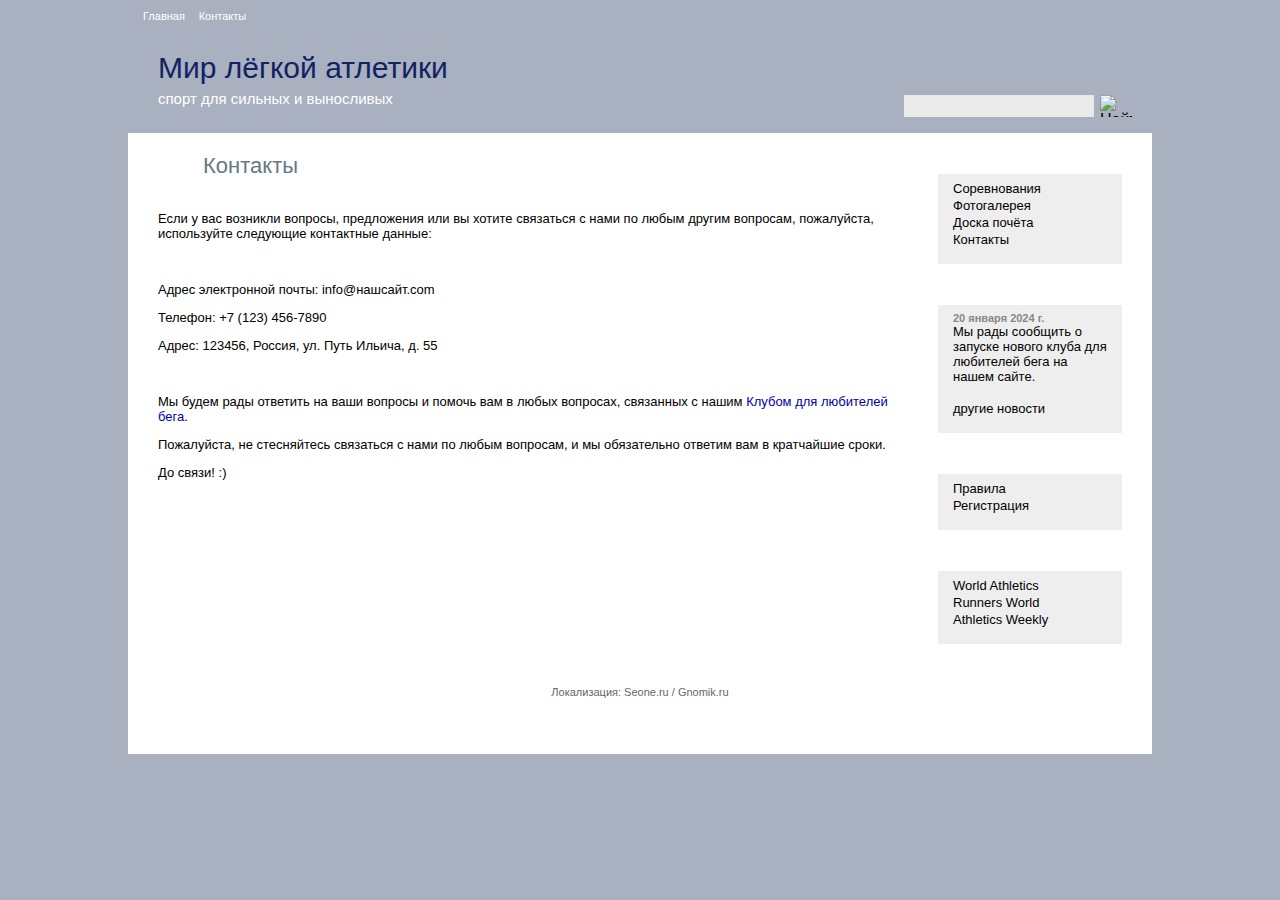
==== contact.html @ c0515a28 "Add files via upload" ====
<!DOCTYPE html>
<html lang="ru">
<head>
  <meta charset="utf-8">
  <meta name="viewport" content="width=device-width">
  <title>Мир лёгкой атлетики :: Контакты</title>
  <link href="style.css?v2" rel="stylesheet" type="text/css">

</head>

<body>

<ul class='breadcrumb font-size-1'>
	<li><a href='index.html'>Главная</a></li>
	<li><a href='#'>Контакты</a></li>
</ul>

<header>

	<h1 class='font-size-5'>Мир лёгкой атлетики</h1>
	<div class="text font-size-3">спорт для сильных и выносливых</div>

	<div class="search">
		<form method='POST' action='./'>
		<input type='text' name='word' value=''>
		<input type='image' src='img/s.png' alt='Найти'>
		</form>
	</div>
</header>

<article class='clearfix'>
	<div class='content font-size-2'>

		<h2 class='font-size-4'>Контакты</h2>
		<br>

		<p>

<p>Если у вас возникли вопросы, предложения или вы хотите связаться с нами по любым другим вопросам, пожалуйста, используйте следующие контактные данные:</p>

<br>
<p>Адрес электронной почты: info@нашсайт.com</p>
<p>Телефон: +7 (123) 456-7890</p>
<p>Адрес: 123456, Россия, ул. Путь Ильича, д. 55</p>

<br>
<p>Мы будем рады ответить на ваши вопросы и помочь вам в любых вопросах, связанных с нашим <a href='club.html'>Клубом для любителей бега</a>.</p>

<p>Пожалуйста, не стесняйтесь связаться с нами по любым вопросам, и мы обязательно ответим вам в кратчайшие сроки.</p>

<p>До связи! :)</p>


	</div>
	<div class='menu'>
		<h4 class='font-size-3'>Категории</h4>

		<ul class='font-size-2'>
			<li><a href='sport.html'>Соревнования</a></li>
			<li><a href='photos.html'>Фотогалерея</a></li>
			<li><a href='doska.html'>Доска почёта</a></li>
			<li><a href='contact.html'>Контакты</a></li>
		</ul>
		<div class='ending'></div>

		<h4 class='font-size-3'>Новости</h4>
		<ul class='font-size-2'>
			<li>
			<div class='font-size-1'><strong>20 января 2024 г.</strong></div>
			Мы рады сообщить о запуске нового клуба для любителей бега на нашем сайте.<br><br></li>
			<li><a href='news.html'>другие новости</a></li>
		</ul>
		<div class='ending'></div>

		<h4 class='font-size-3'>Клуб лёгкой атлетики</h4>
		<ul class='font-size-2'>
			<li><a href='club.html'>Правила</a></li>
			<li><a href='club-reg.html'>Регистрация</a></li>
		</ul>
		<div class='ending'></div>

		<h4 class='font-size-3'>Наши друзья</h4>
		<ul class='font-size-2'>
			<li><a href='https://worldathletics.org/' target='_blank'>World Athletics</a></li>
			<li><a href='https://www.runnersworld.com/' target='_blank'>Runners World</a></li>
			<li><a href='https://www.athleticsweekly.com/' target='_blank'>Athletics Weekly</a></li>
		</ul>
		<div class='ending'></div>

	</div>
</article>

<footer>
	<div class="conteiner font-size-1">
		Локализация: Seone.ru / Gnomik.ru
	</div>
</footer>

</body>
</html>
---- style.css ----
/* RESET */
* {
	margin: 0;
	padding: 0;
	border: 0;
	font: inherit;
}
BODY, HTML {
	width:100%;
	height:100%;
	background:#a9b0c0;
}

DIV, BUTTON, H1, H2, H3, LI {
	font-family: Tahoma, Arial, sans-serif;
	font-style: normal;
	font-weight: 400;
}

HTML,BODY, DIV,P, UL,LI, INPUT, HEADER,article,FOOTER {
	position:relative;
	box-sizing: border-box;
}
UL, OL {
	margin:1em 3.5em;
	box-sizing: border-box;
}
OL LI { margin:.5em 0 }
A {
	color:#00a;
	text-decoration:none;
}
	A:hover {
		color:#00a;
		text-decoration:underline;
	}

IMG { width:100%; }

P { margin:1em 0 }
DIV > P:nth-child(1) { margin-top:0; }
DIV > P:last-child { margin-bottom:0 }

H2 {
	background:url(img/pic.png) no-repeat left center;
	background-size:35px;
	line-height:35px;
	padding-left:45px;
	color:#687985;
}
H3 {
	margin: 2em;
	text-align:center;
}

STRONG { font-weight:900 }

BODY > * { width:1024px; margin:0 auto; }
@media screen and (max-width: 1024px) {
	BODY > * { width:90%; }
}

/* Universal class ========================= */

.clearfix:after { content:""; display:table; clear:both; }

.font-size-1 { font-size:11px; }
.font-size-2 { font-size:13px; }
.font-size-3 { font-size:15px; }
.font-size-4 { font-size:22px; }
.font-size-5 { font-size:30px; }

/* CONTENT STYLES ================================= */

.breadcrumb {
	list-style: none;
	padding:10px 0 8px 15px;
}
.breadcrumb LI { display:inline-block; margin-right:1em }
.breadcrumb LI A { color:#fff }

HEADER {
	background:url(img/top.png) no-repeat center top;
	background-size:100% 100%;
	padding:15px 30px;
	height:103px;
}
@media screen and (max-width: 700px) {
	HEADER { height:125px; }
}

HEADER H1 {
	color:#112362;
	line-height:45px;
}
HEADER .text {
	color:#fff;
}

.search {
	position:absolute;
	top:65px;
	right:20px;
	text-align:right;
}
@media screen and (max-width: 700px) {
	.search { top:87px; }
}
.search INPUT[type=text] {
	background:#eaeaea;
	padding:2px 3px;
	width:190px;
	font-size:13px;
	line-height:18px;
	vertical-align: middle;
}
.search INPUT[type=image] {
	padding:0px;
	width:32px;
	height:22px;
	vertical-align: middle;
	margin-left: 2px;
}

ARTICLE {
	background:#fff url(img/content.png) repeat-y top center;
	background-size:100%;
	padding:15px 30px;
}

.content {
	width: 740px;
	float:left;
}
@media screen and (max-width: 1024px) {
	.content {
		width: 100%;
		float:none;
	}
}
	.plahka {
		background:url(img/postinf.png) no-repeat top left;
		background-size:100% 100%;
		line-height:25px;
		padding: 0 10px 0 12px;
		margin: 1em 0;
	}
	.plahka SPAN {
		float:right;
		color:#fff;
	}
	.news {
		background:#eee;
		padding:12px;
	}


.menu {
	width: 184px;
	float:right;
}
@media screen and (max-width: 1024px) {
	.menu {
		width: 50%;
		min-width:250px;
		margin:2em auto 0 auto;
		float: none;
	}
}
	.menu H4 {
		background:url(img/h2.png) no-repeat top center;
		background-size: 100% 100%;
		padding:3px 0 0 8px;
		line-height: 23px;
		color:#fff;
	}
	.menu UL {
		background:#eee url(img/sidebar.png) repeat-y top center;
		background-size: 100% 100%;
		padding:5px 15px;
		list-style: none;
		margin: 0;
	}
	.menu UL LI{
		margin: 2px 0;
	}
	.menu UL LI A, .menu UL LI A:hover {
		color: #000;
	}
	.ending {
		background:#eee url(img/sidebarbottom.png) no-repeat top center;
		background-size: 100% 100%;
		height:10px;
		margin: 0 0 15px 0;
	}
	.menu UL LI STRONG {
		color:#888;
	}

.photo {
	width:50%;
	float:left;
	margin-bottom:20px;
	text-align:center;
	padding:0 2%;
}

FOOTER {
	background:#fff url(img/footer.png) no-repeat top center;
	background-size:100% 100%;
	text-align:center;
	padding:12px 30px 0 30px;
	margin-bottom:30px;
	height: 80px; 
}
FOOTER .conteiner {
	width:100%;
	padding-top:0px;
	color:#666;
}
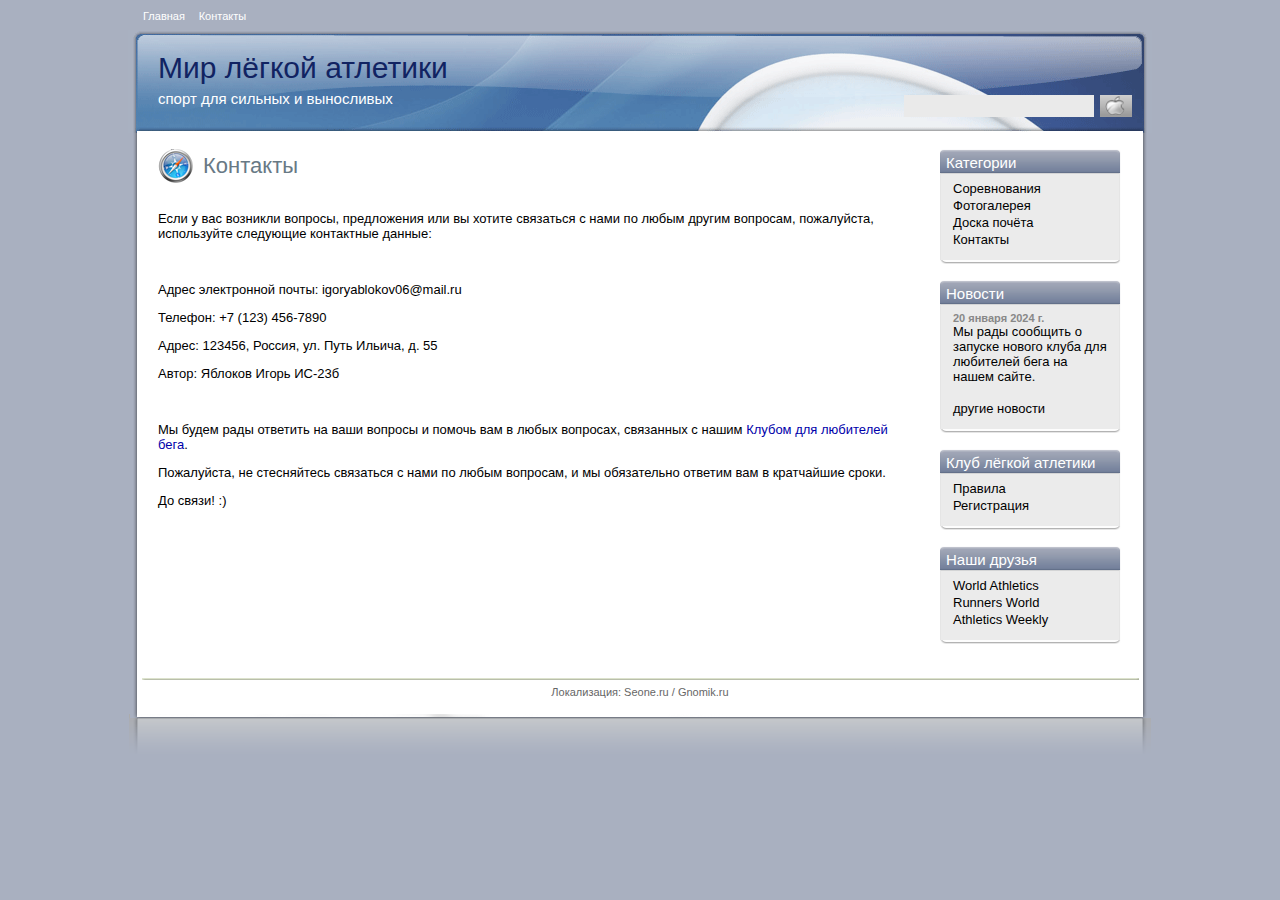
==== commit a71e22f3: "Add files via upload" ====
--- a/contact.html
+++ b/contact.html
@@ -39,9 +39,10 @@
 <p>Если у вас возникли вопросы, предложения или вы хотите связаться с нами по любым другим вопросам, пожалуйста, используйте следующие контактные данные:</p>
 
 <br>
-<p>Адрес электронной почты: info@нашсайт.com</p>
+<p>Адрес электронной почты: igoryablokov06@mail.ru</p>
 <p>Телефон: +7 (123) 456-7890</p>
 <p>Адрес: 123456, Россия, ул. Путь Ильича, д. 55</p>
+<p>Автор: Яблоков Игорь ИС-23б</p>
 
 <br>
 <p>Мы будем рады ответить на ваши вопросы и помочь вам в любых вопросах, связанных с нашим <a href='club.html'>Клубом для любителей бега</a>.</p>
